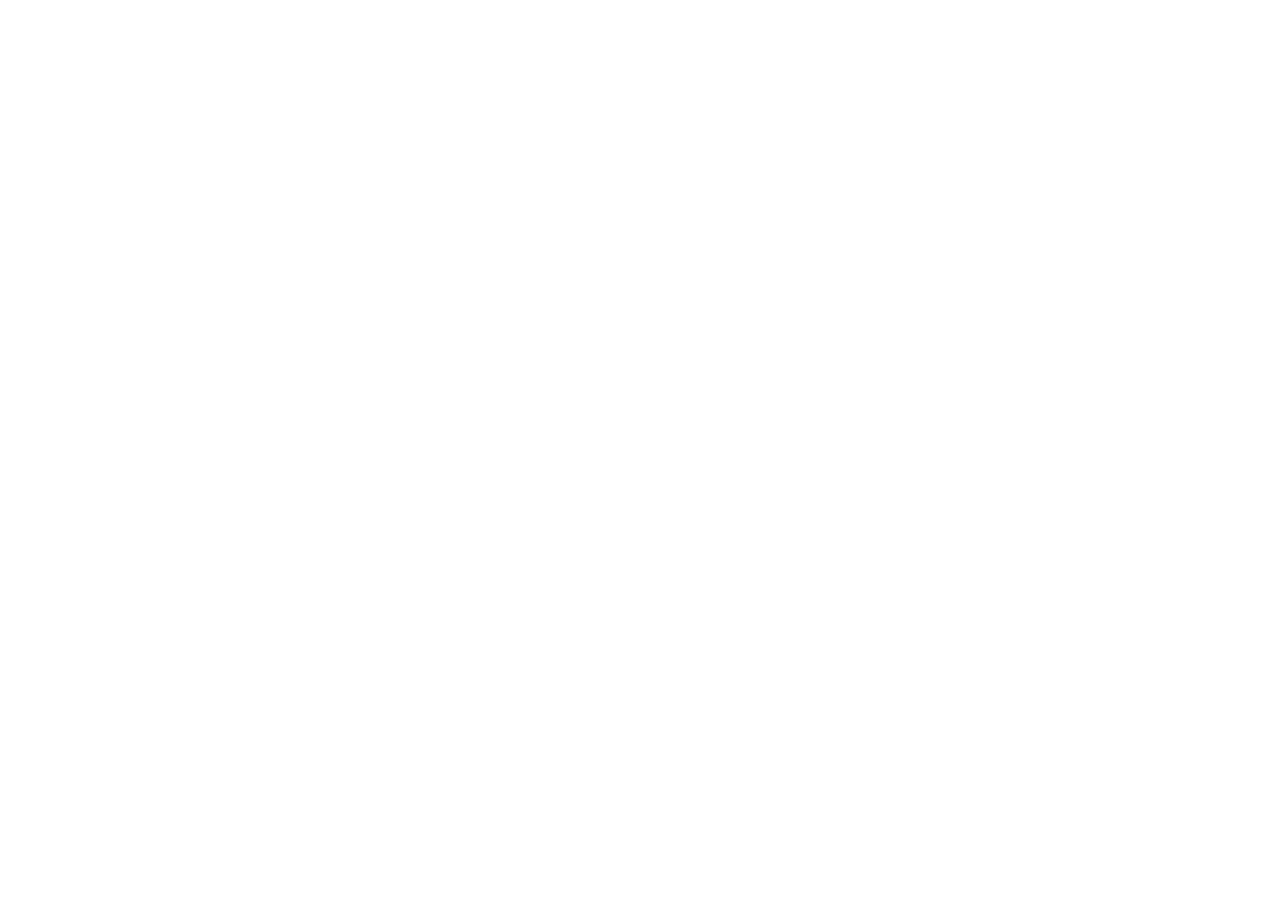
==== index.html @ 66e1260b "created index.html styles.css and js files, linked all files in html" ====
<!DOCTYPE html>
<html lang="en">
<head>
  <meta charset="UTF-8">
  <meta name="viewport" content="width=device-width, initial-scale=1.0">
  <link rel="stylesheet" href="https://stackpath.bootstrapcdn.com/bootstrap/4.4.1/css/bootstrap.min.css" integrity="sha384-Vkoo8x4CGsO3+Hhxv8T/Q5PaXtkKtu6ug5TOeNV6gBiFeWPGFN9MuhOf23Q9Ifjh" crossorigin="anonymous">
  <link rel="stylesheet" href="./assets/css/styles.css"/>
  <title>JS Quiz</title>
</head>
<body>
  <script src="./assets/js/questions.js"></script>
  <script src="./assets/js/script.js"></script>
  <script src="https://cdn.jsdelivr.net/npm/popper.js@1.16.0/dist/umd/popper.min.js" integrity="sha384-Q6E9RHvbIyZFJoft+2mJbHaEWldlvI9IOYy5n3zV9zzTtmI3UksdQRVvoxMfooAo" crossorigin="anonymous"></script>
  <script src="https://stackpath.bootstrapcdn.com/bootstrap/4.4.1/js/bootstrap.min.js" integrity="sha384-wfSDF2E50Y2D1uUdj0O3uMBJnjuUD4Ih7YwaYd1iqfktj0Uod8GCExl3Og8ifwB6" crossorigin="anonymous"></script>
  </body>
</html>
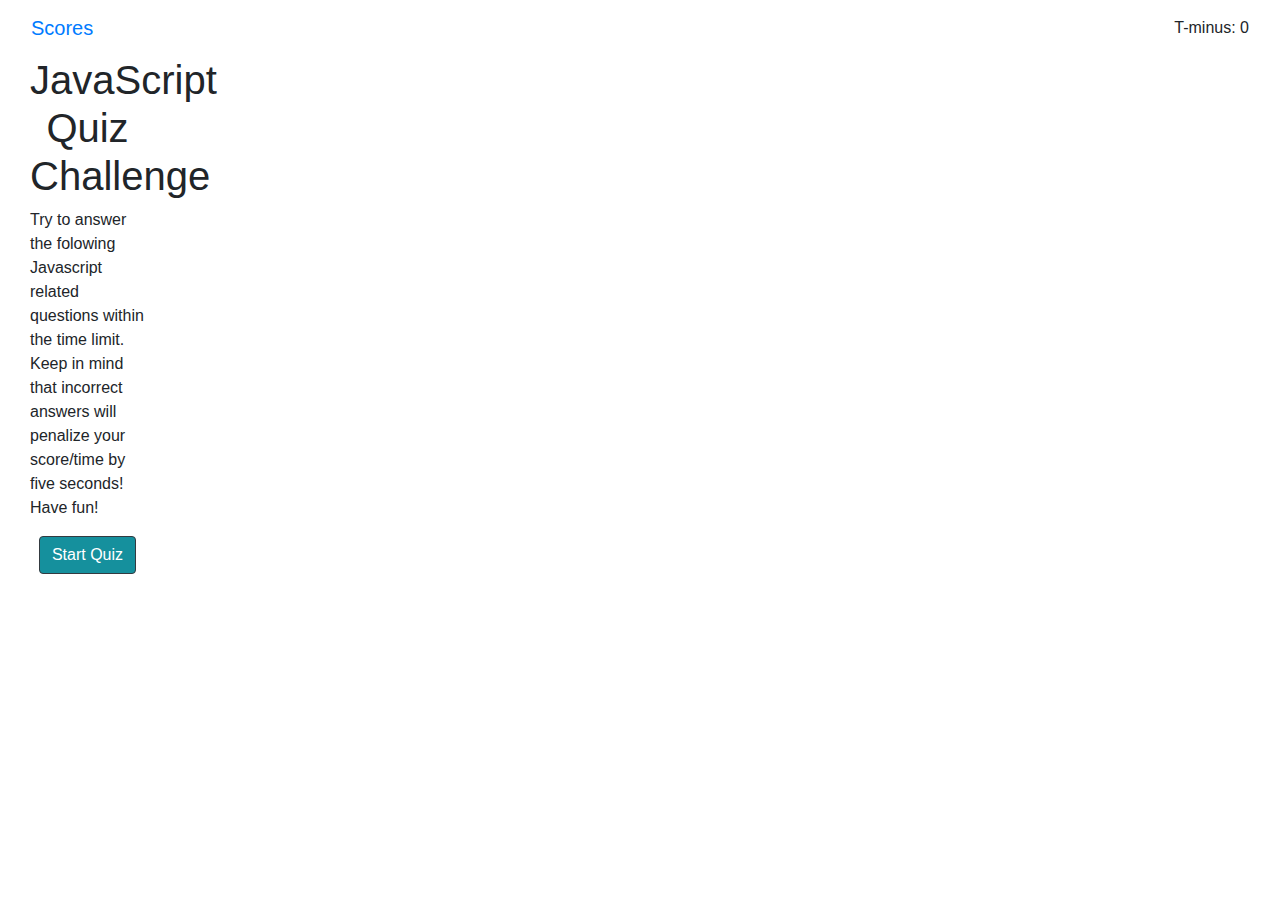
==== commit bb45120e: "update / last commit" ====
--- a/index.html
+++ b/index.html
@@ -3,14 +3,46 @@
 <head>
   <meta charset="UTF-8">
   <meta name="viewport" content="width=device-width, initial-scale=1.0">
-  <link rel="stylesheet" href="https://stackpath.bootstrapcdn.com/bootstrap/4.4.1/css/bootstrap.min.css" integrity="sha384-Vkoo8x4CGsO3+Hhxv8T/Q5PaXtkKtu6ug5TOeNV6gBiFeWPGFN9MuhOf23Q9Ifjh" crossorigin="anonymous">
-  <link rel="stylesheet" href="./assets/css/styles.css"/>
-  <title>JS Quiz</title>
+  <link rel="stylesheet" href="https://stackpath.bootstrapcdn.com/bootstrap/4.4.1/css/bootstrap.min.css" integrity="sha384-Vkoo8x4CGsO3+Hhxv8T/Q5PaXtkKtu6ug5TOeNV6gBiFeWPGFN9MuhOf23Q9Ifjh" crossorigin="anonymous"/>
+  <link rel="stylesheet" type="text/css" href="./assets/css/styles.css"/>
+  <title>JavaSript Quiz</title>
 </head>
 <body>
+  <nav class="navbar navbar-inverse">
+    <div class="container-fluid">
+        <div class="navbar-header">
+            <a class="navbar-brand" id="highscore-link" href="viewScores.html">Scores</a>
+          </div>
+        <div class="nav navbar-nav navbar-right" id="time">T-minus: 0</div>
+    </div>
+  </nav>
+  <div class="container-fluid">
+    <div class="row">
+      <div class="col-lg-3">
+      <div class="col-lg-6">
+          <h1>JavaScript Quiz Challenge</h1>
+            <p>Try to answer the folowing Javascript related questions within the time limit. Keep in mind that incorrect answers will penalize your score/time by five seconds! Have fun!</p>
+            <div id="buttonDiv"><button type="button" class="btn btn-dark" id="startButton">Start Quiz</button>   
+      <div class="col-lg-3"></div>  
+    <div class="row">
+      <div class="col-md-12 col-lg-10" id="master-div">
+            <h2 id="question"></h2>
+            <div id="answers">
+              <button type="button" class="btn btn-dark" id="answerOne"></button>
+              <button type="button" class="btn btn-dark" id="answerTwo"></button>
+              <button type="button" class="btn btn-dark" id="answerThree"></button>
+              <button type="button" class="btn btn-dark" id="answerFour"></button>
+            </div> 
+          </div>
+        </div> 
+      </div>
+    </div>
+  </div>
+  
+  <script src="https://code.jquery.com/jquery-3.4.1.slim.min.js" integrity="sha384-J6qa4849blE2+poT4WnyKhv5vZF5SrPo0iEjwBvKU7imGFAV0wwj1yYfoRSJoZ+n" crossorigin="anonymous"></script>
+  <script src="https://cdn.jsdelivr.net/npm/popper.js@1.16.0/dist/umd/popper.min.js" integrity="sha384-Q6E9RHvbIyZFJoft+2mJbHaEWldlvI9IOYy5n3zV9zzTtmI3UksdQRVvoxMfooAo" crossorigin="anonymous"></script>
+  <script src="https://stackpath.bootstrapcdn.com/bootstrap/4.4.1/js/bootstrap.min.js" integrity="sha384-wfSDF2E50Y2D1uUdj0O3uMBJnjuUD4Ih7YwaYd1iqfktj0Uod8GCExl3Og8ifwB6" crossorigin="anonymous"></script>
   <script src="./assets/js/questions.js"></script>
   <script src="./assets/js/script.js"></script>
-  <script src="https://cdn.jsdelivr.net/npm/popper.js@1.16.0/dist/umd/popper.min.js" integrity="sha384-Q6E9RHvbIyZFJoft+2mJbHaEWldlvI9IOYy5n3zV9zzTtmI3UksdQRVvoxMfooAo" crossorigin="anonymous"></script>
-  <script src="https://stackpath.bootstrapcdn.com/bootstrap/4.4.1/js/bootstrap.min.js" integrity="sha384-wfSDF2E50Y2D1uUdj0O3uMBJnjuUD4Ih7YwaYd1iqfktj0Uod8GCExl3Og8ifwB6" crossorigin="anonymous"></script>
-  </body>
+ </body>
 </html>--- a/assets/css/styles.css
+++ b/assets/css/styles.css
@@ -0,0 +1,33 @@
+h1 {
+  text-align: center;
+}
+#buttonDiv{
+  text-align: center;
+}
+#answerOne{
+  background-color: #15909D;
+}
+
+#answerTwo{
+  background-color: #15909D;
+}
+
+#answerThree{
+  background-color:#15909D;
+}
+
+#answerFour{
+  background-color:#15909D;
+}
+
+#startButton{
+  background-color: #15909D;
+  text-align: center;
+}
+
+#buttonDiv{
+  text-align: center;
+}
+
+#answers{
+  text-align: center;